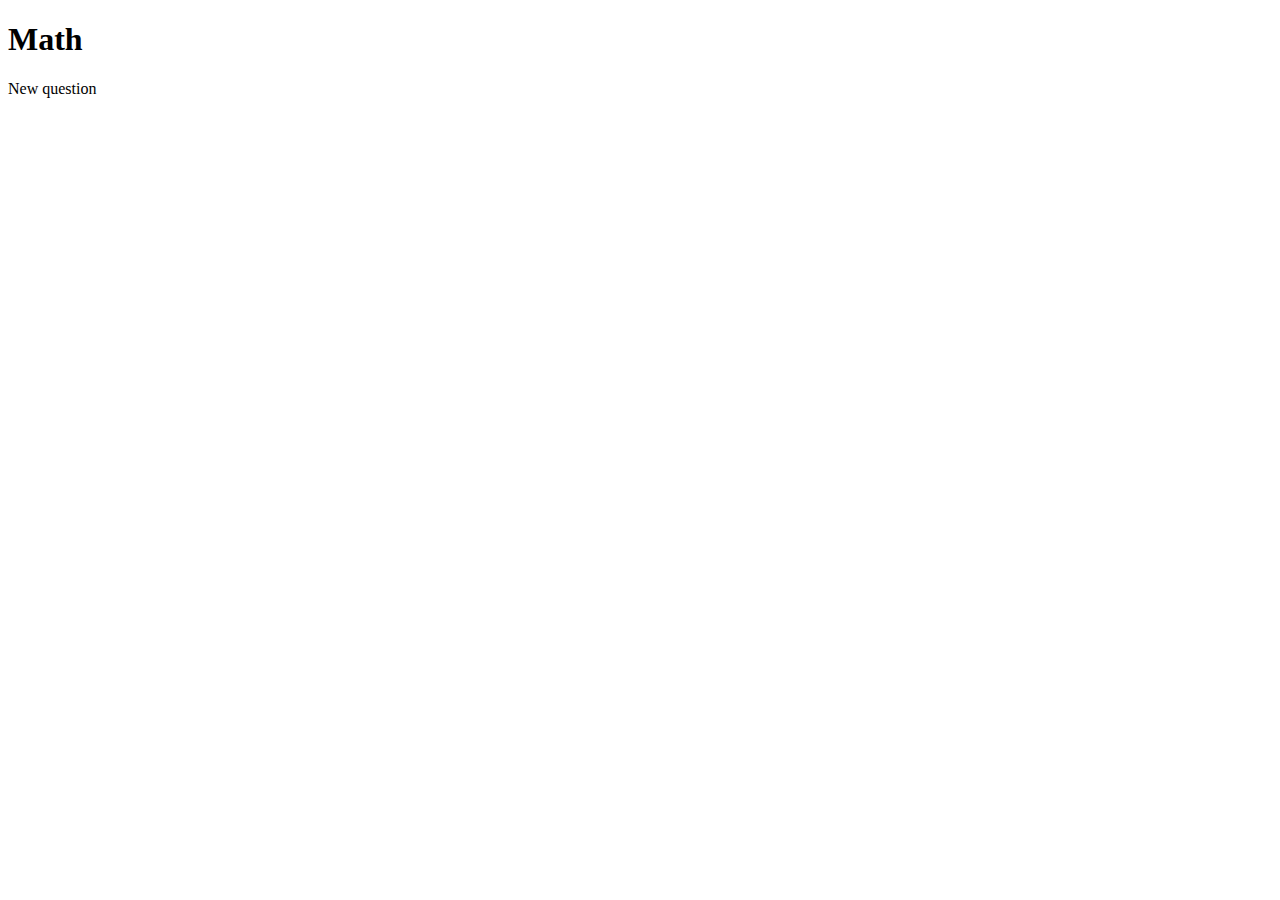
==== quiz.html @ 8de3defc "function showing question" ====
<!DOCTYPE html>
<html>
  <head>
    <meta charset="utf-8" />
    <meta http-equiv="X-UA-Compatible" content="IE=edge" />
    <title>iTunes Search</title>
    <meta name="description" content="" />
    <meta name="viewport" content="width=device-width, initial-scale=1" />
    <link rel="stylesheet" href="main.css" />
  </head>

  <body>
    <h1>Math</h1>

    <div class="button">New question</div>
    <div class="question"></div>
    <div class="answer"></div>

    <script src="main.js"></script>
  </body>
</html>
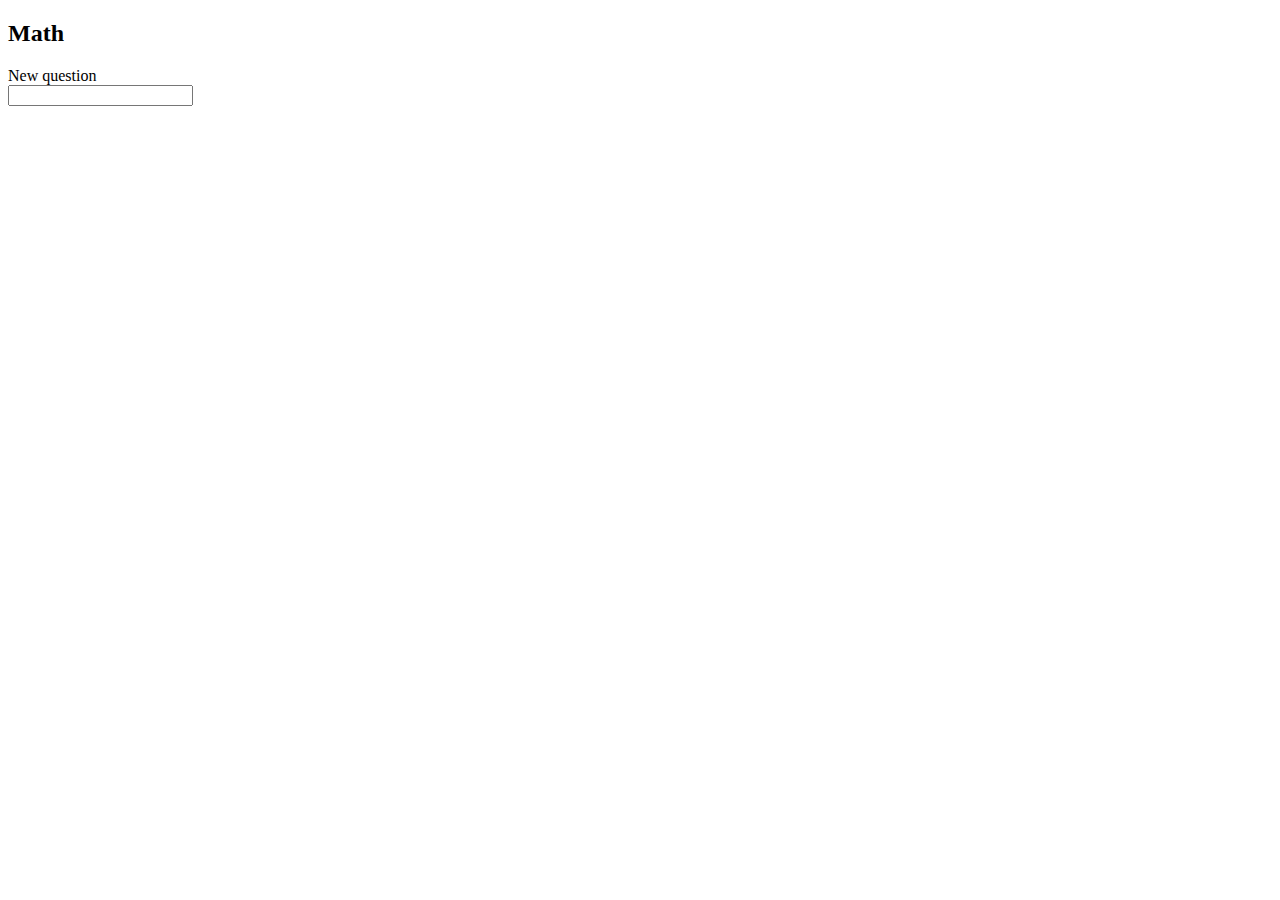
==== commit cb86bff2: "comparing sum and input" ====
--- a/quiz.html
+++ b/quiz.html
@@ -10,11 +10,11 @@
   </head>
 
   <body>
-    <h1>Math</h1>
+    <h2>Math</h2>
 
     <div class="button">New question</div>
     <div class="question"></div>
-    <div class="answer"></div>
+    <input class="answer">
 
     <script src="main.js"></script>
   </body>
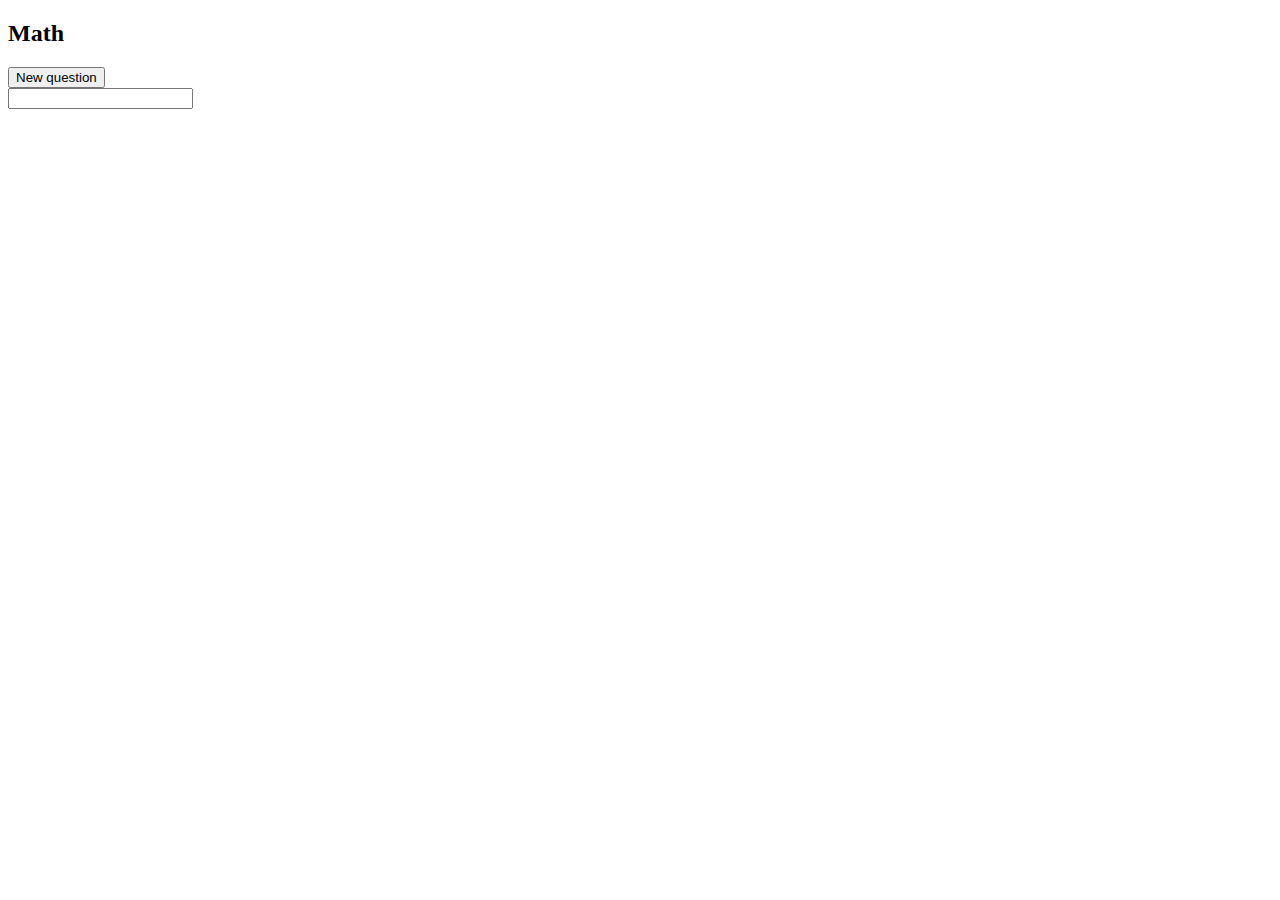
==== commit 47a4ac11: "question randomizing on button press" ====
--- a/quiz.html
+++ b/quiz.html
@@ -3,7 +3,7 @@
   <head>
     <meta charset="utf-8" />
     <meta http-equiv="X-UA-Compatible" content="IE=edge" />
-    <title>iTunes Search</title>
+    <title>Math quiz</title>
     <meta name="description" content="" />
     <meta name="viewport" content="width=device-width, initial-scale=1" />
     <link rel="stylesheet" href="main.css" />
@@ -12,7 +12,7 @@
   <body>
     <h2>Math</h2>
 
-    <div class="button">New question</div>
+    <button class="button" onclick="createQuestion()">New question</button>
     <div class="question"></div>
     <input class="answer">
 
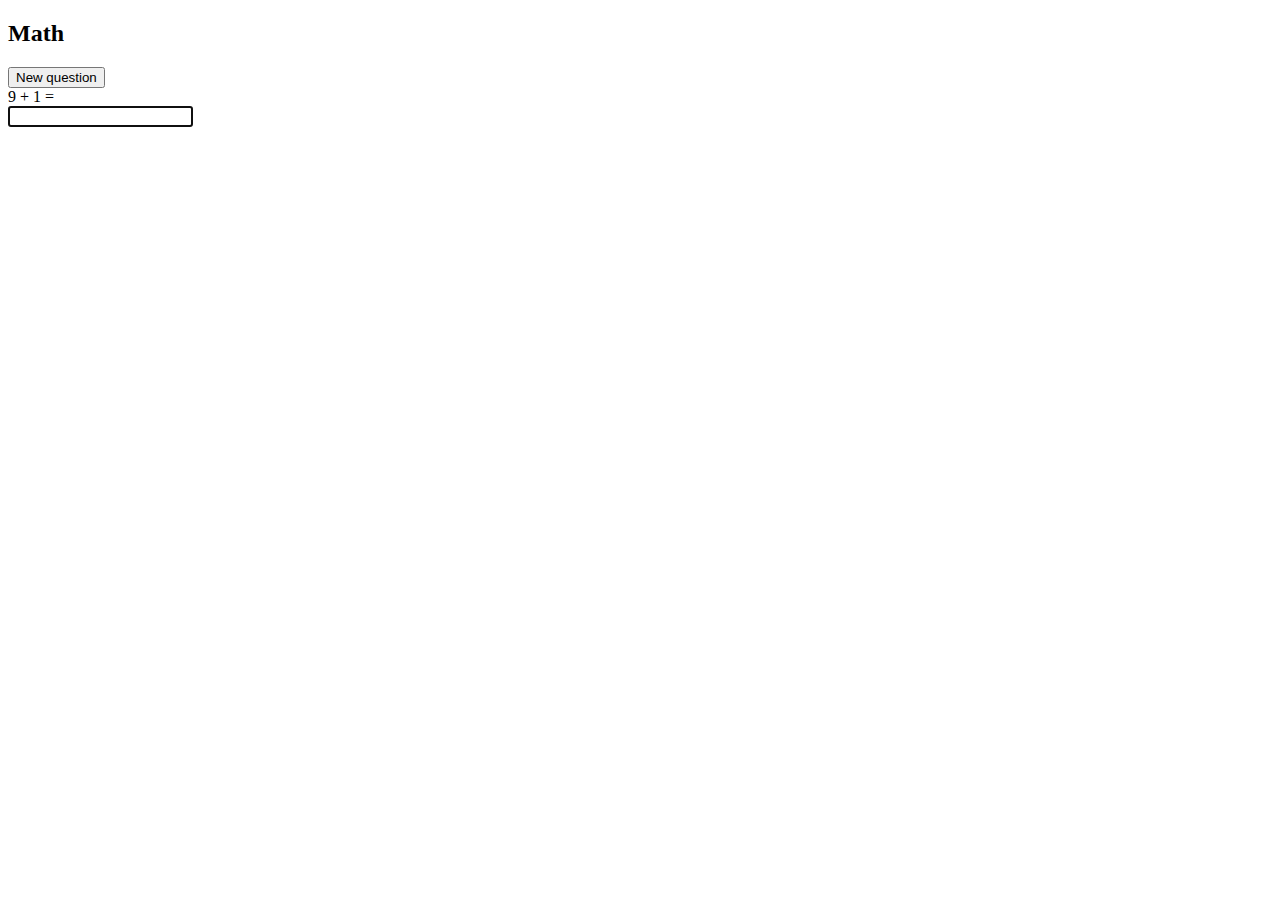
==== commit 5e4efcbd: "wrapped main fxns in DOMLoaded fxn. working when answered correctly. disabled button" ====
--- a/quiz.html
+++ b/quiz.html
@@ -12,9 +12,11 @@
   <body>
     <h2>Math</h2>
 
-    <button class="button" onclick="createQuestion()">New question</button>
-    <div class="question"></div>
-    <input class="answer">
+
+      <button class="button">New question</button>
+      <div class="question"></div>
+      <input class="answer" autofocus/>
+
 
     <script src="main.js"></script>
   </body>
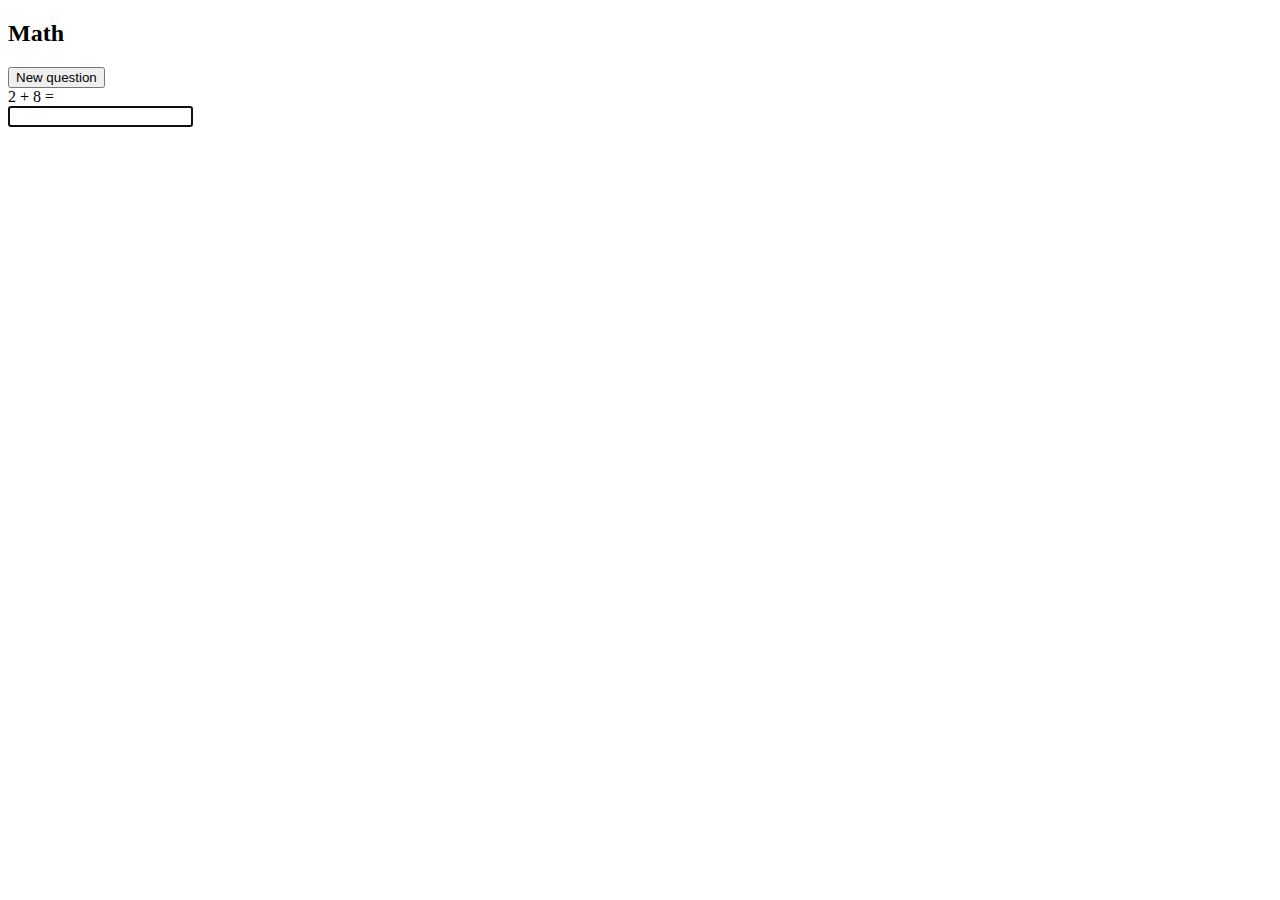
==== commit 3fa9b0f2: "working on feedback system" ====
--- a/quiz.html
+++ b/quiz.html
@@ -16,6 +16,7 @@
       <button class="button">New question</button>
       <div class="question"></div>
       <input class="answer" autofocus/>
+      <div class="feedback"></div>
 
 
     <script src="main.js"></script>
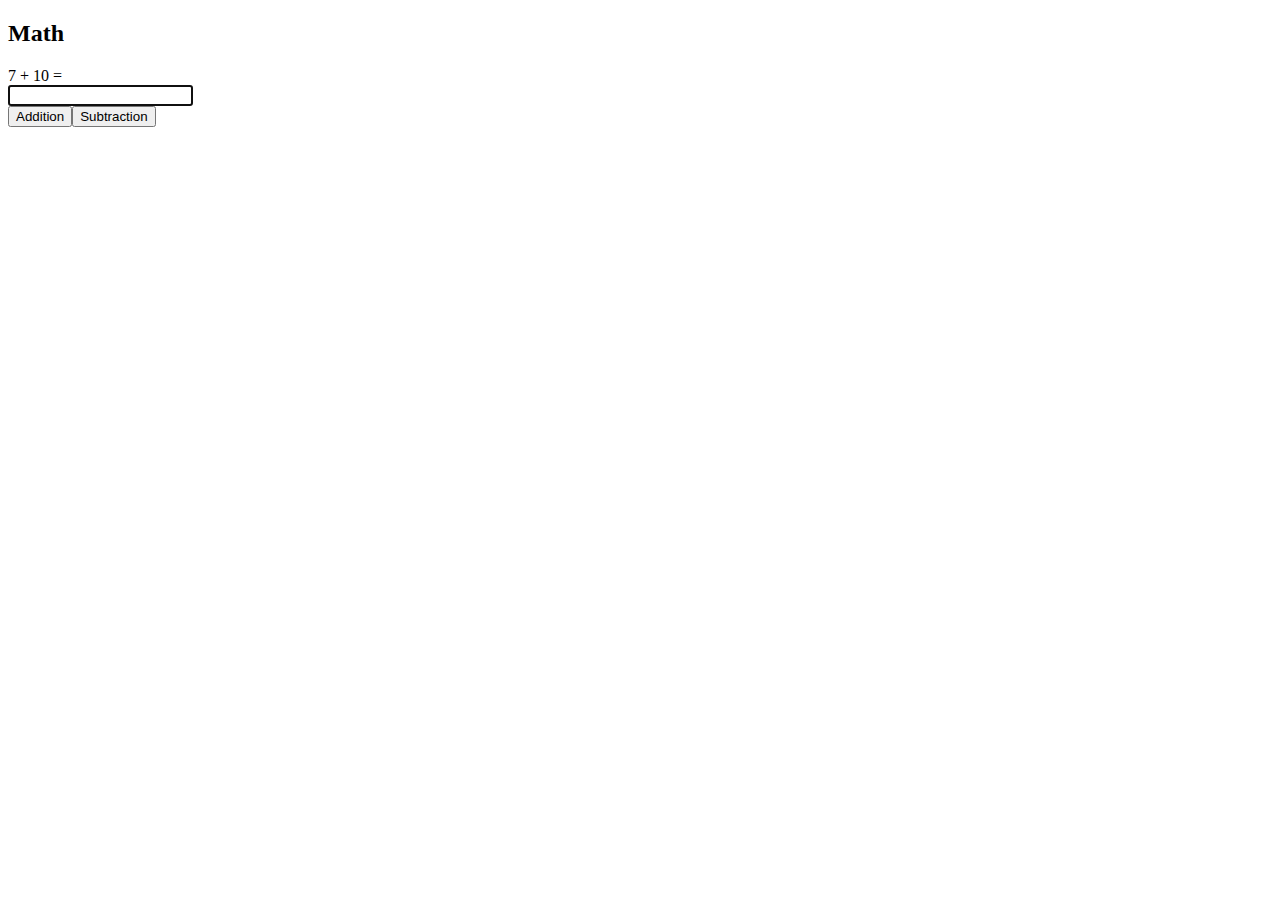
==== commit 17e11b67: "added question buttons" ====
--- a/quiz.html
+++ b/quiz.html
@@ -13,10 +13,11 @@
     <h2>Math</h2>
 
 
-      <button class="button">New question</button>
+      <!-- <button class="newQuestion">New question</button> -->
       <div class="question"></div>
       <input class="answer" autofocus/>
       <div class="feedback"></div>
+      <div class="questionType"><button class="additionButton">Addition</button><button class="subtractionButton">Subtraction</button></div>
 
 
     <script src="main.js"></script>
